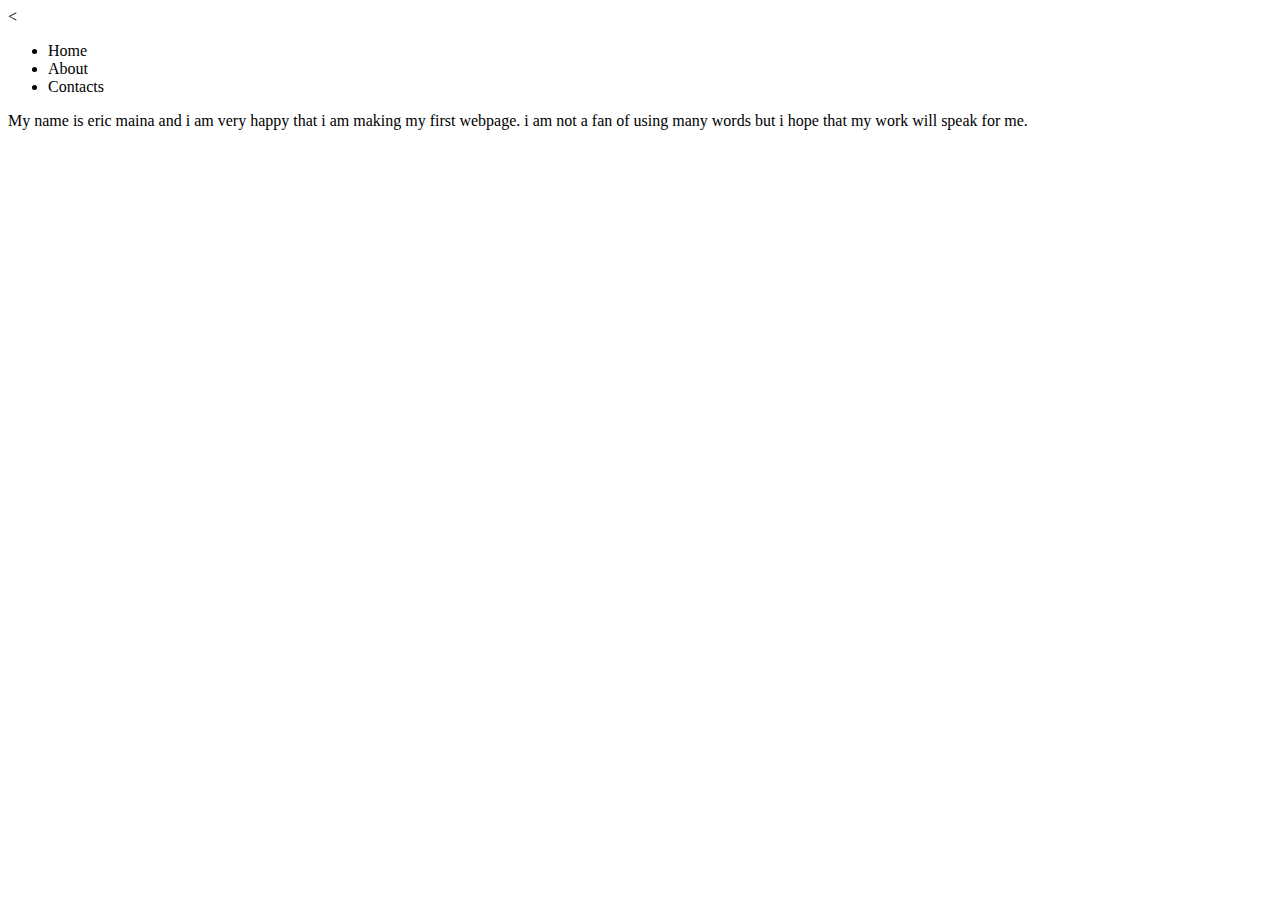
==== firstproject.html @ a68d5f31 "add to initial page" ====
<!DOCTYPE html>
<html lang="en" dir="ltr">
  <head>
    <meta charset="utf-8">
    <title>myfirstwebpage</title>
    <<link rel="stylesheet" href="myfirstwebpage.css">
  </head>
  <body>
    <nav>
      <ul>
        <li>Home</li>
        <li>About</li>
        <li>Contacts</li>
      </ul>
    </nav>
    <div class="about">
      <p>My name is eric maina and i am very happy that i am making my first webpage. i am not a fan of using many words but i hope that my work will speak for me.</p>
    </div>
  </body>
</html>
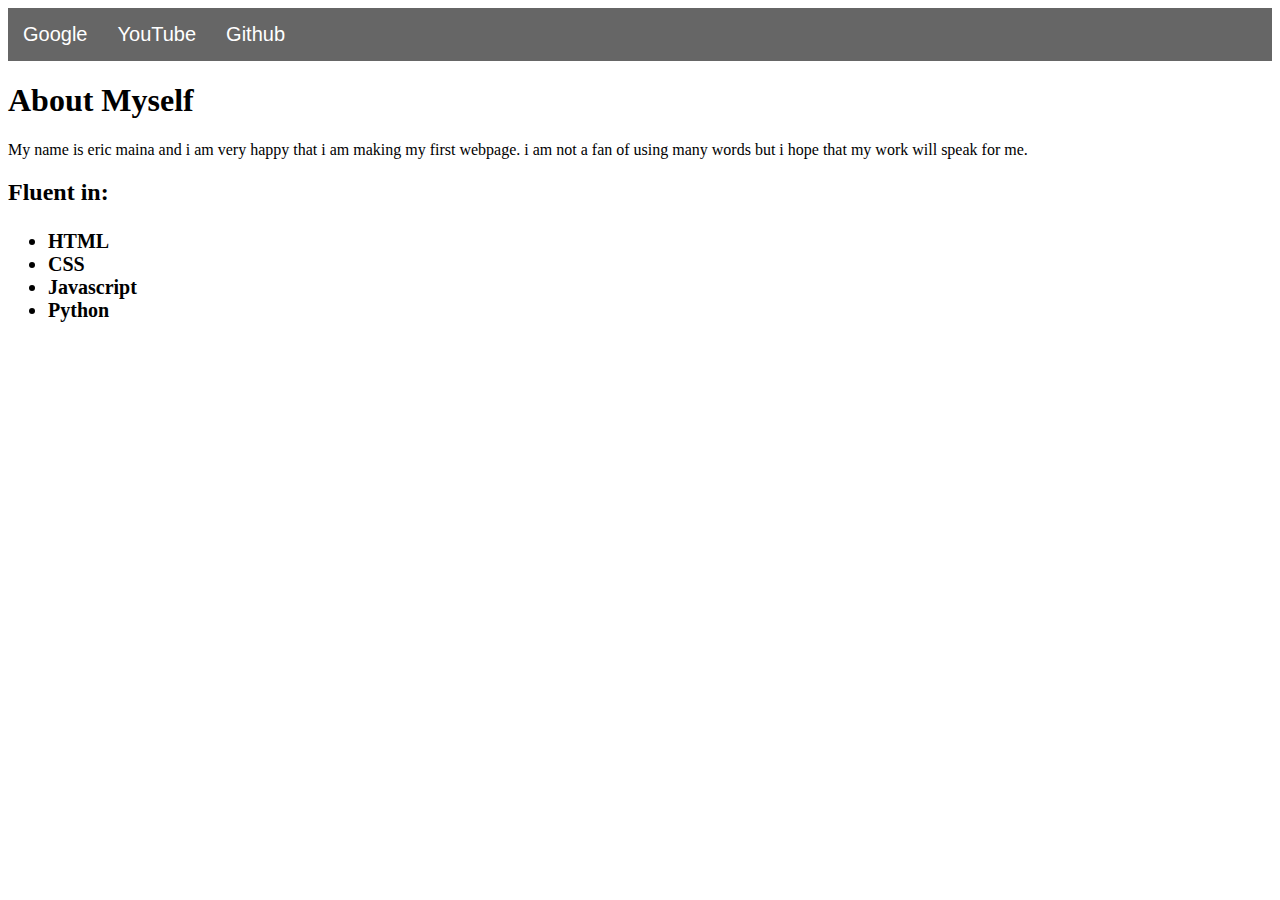
==== commit 5bb68a53: "add this to the initial page" ====
--- a/firstproject.html
+++ b/firstproject.html
@@ -3,18 +3,24 @@
   <head>
     <meta charset="utf-8">
     <title>myfirstwebpage</title>
-    <<link rel="stylesheet" href="myfirstwebpage.css">
+    <link rel="stylesheet" href="firstproject.css">
   </head>
   <body>
     <nav>
-      <ul>
-        <li>Home</li>
-        <li>About</li>
-        <li>Contacts</li>
-      </ul>
+      <a href="https://www.google.com">Google</a>
+      <a href="https://www.youtube.com">YouTube</a>
+      <a href="https://www.github.com">Github</a>
     </nav>
     <div class="about">
+      <h1>About Myself</h1>
       <p>My name is eric maina and i am very happy that i am making my first webpage. i am not a fan of using many words but i hope that my work will speak for me.</p>
+      <h2>Fluent in:<h2>
+      <ul>
+        <li>HTML</li>
+        <li>CSS</li>
+        <li>Javascript</li>
+        <li>Python</li>
+      </ul>
     </div>
   </body>
 </html>
--- a/firstproject.css
+++ b/firstproject.css
@@ -0,0 +1,18 @@
+nav {
+  color: white;
+  background-color: #666666;
+  font-family: Arial;
+  overflow: hidden;
+}
+a {
+  float: left;
+  text-align: center;
+  text-decoration: none;
+  color: white;
+  padding: 15px 15px;
+  font-size: 20px;
+}
+li {
+  font-style: normal;
+  font-size: 20px;
+}
